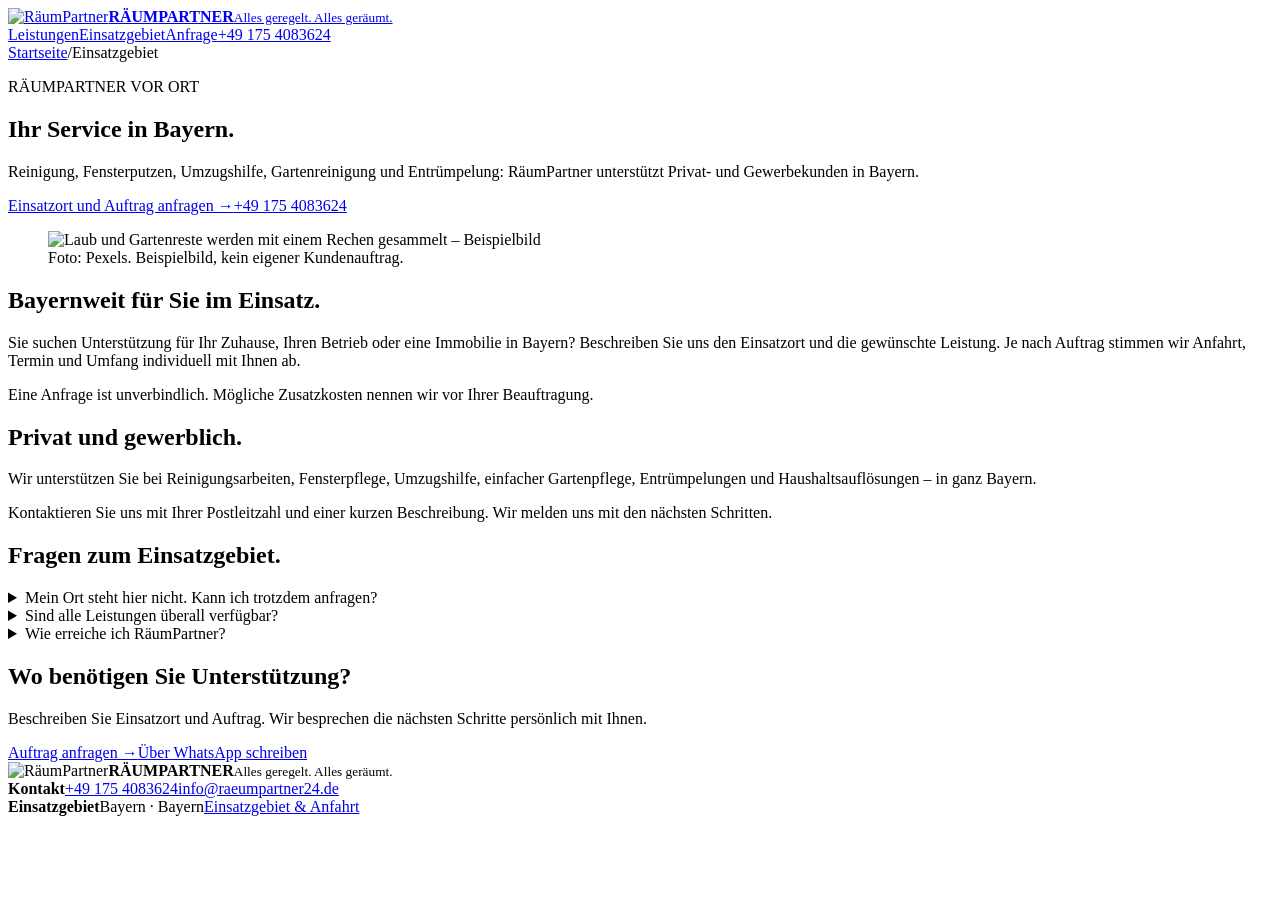
==== src/einsatzgebiet.html @ 55c734ad "Update service area to Bavaria and add cleaning services" ====
<!DOCTYPE html>

<html lang="de"><head><meta charset="utf-8"/><meta content="width=device-width,initial-scale=1" name="viewport"/><title>Einsatzgebiet Bayern | RäumPartner</title><meta content="RäumPartner in Bayern: Reinigung, Fensterputzen, Umzug, Gartenpflege und Entrümpelung anfragen." name="description"/><meta content="index,follow,max-image-preview:large" name="robots"/><link href="https://raeumpartner24.de/einsatzgebiet.html" rel="canonical"/><link href="/favicon.svg" rel="icon" sizes="any" type="image/svg+xml"/><link href="/styles.css" rel="stylesheet"/><link href="/seo.css" rel="stylesheet"/><link href="/services.css" rel="stylesheet"/><meta content="website" property="og:type"/><meta content="RäumPartner" property="og:site_name"/><meta content="de_DE" property="og:locale"/><meta content="Einsatzgebiet Bayern | RäumPartner" property="og:title"/><meta content="RäumPartner in Bayern: Reinigung, Fensterputzen, Umzug, Gartenpflege und Entrümpelung anfragen." property="og:description"/><meta content="https://raeumpartner24.de/einsatzgebiet.html" property="og:url"/><meta content="https://raeumpartner24.de/foto-garten-1280.svg" property="og:image"/><script type="application/ld+json">{"@context":"https://schema.org","@graph":[{"@type":"Organization","@id":"https://raeumpartner24.de/#business","name":"RäumPartner","alternateName":["Raeumpartner","Raumpartner","RP","RP Reinigung"],"url":"https://raeumpartner24.de/","telephone":"+491754083624","email":"info@raeumpartner24.de","logo":{"@type":"ImageObject","url":"https://raeumpartner24.de/rp-logo-transparent.svg","width":512,"height":512},"areaServed":[{"@type":"AdministrativeArea","name":"Bayern"}],"contactPoint":{"@type":"ContactPoint","telephone":"+491754083624","email":"info@raeumpartner24.de","contactType":"customer enquiries"}},{"@type":"WebSite","@id":"https://raeumpartner24.de/#website","url":"https://raeumpartner24.de/","name":"RäumPartner","inLanguage":"de","publisher":{"@id":"https://raeumpartner24.de/#business"},"alternateName":["RP","RP Reinigung"]},{"@type":"WebPage","@id":"https://raeumpartner24.de/einsatzgebiet.html#webpage","url":"https://raeumpartner24.de/einsatzgebiet.html","name":"Einsatzgebiet Bayern | RäumPartner","description":"RäumPartner in Bayern: Reinigung, Fensterputzen, Umzug, Gartenpflege und Entrümpelung anfragen.","inLanguage":"de","isPartOf":{"@id":"https://raeumpartner24.de/#website"}},{"@type":"BreadcrumbList","itemListElement":[{"@type":"ListItem","position":1,"name":"Startseite","item":"https://raeumpartner24.de/"},{"@type":"ListItem","position":2,"name":"Einsatzgebiet","item":"https://raeumpartner24.de/einsatzgebiet.html"}]}]}</script></head><body><header>
<a class="logo" href="/"><img alt="RäumPartner" src="rp-logo-transparent.svg"/><span><b>RÄUM<span>PARTNER</span></b><small>Alles geregelt. Alles geräumt.</small></span></a>
<nav><a href="/#leistungen">Leistungen</a><a href="/#einsatzgebiet">Einsatzgebiet</a><a href="/#anfrage">Anfrage</a><a class="call" href="tel:+491754083624">+49 175 4083624</a></nav>
</header><main><section class="service-intro"><div><nav aria-label="Brotkrümelnavigation" class="breadcrumbs"><a href="/">Startseite</a><span>/</span><span>Einsatzgebiet</span></nav><p class="eyebrow">RÄUMPARTNER VOR ORT</p><h1>Ihr Service in Bayern.</h1><p class="intro-text">Reinigung, Fensterputzen, Umzugshilfe, Gartenreinigung und Entrümpelung: RäumPartner unterstützt Privat- und Gewerbekunden in Bayern.</p><div class="cta-row"><a class="gold" href="/#anfrage">Einsatzort und Auftrag anfragen →</a><a class="text-link" href="tel:+491754083624">+49 175 4083624</a></div></div><figure><img alt="Laub und Gartenreste werden mit einem Rechen gesammelt – Beispielbild" decoding="async" fetchpriority="high" height="853" sizes="(max-width:760px) 100vw, 50vw" src="/foto-garten-1280.svg" srcset="/foto-garten-640.svg 640w, /foto-garten-1280.svg 1280w" width="1280"/><figcaption>Foto: Pexels. Beispielbild, kein eigener Kundenauftrag.</figcaption></figure></section><section class="service-content"><article><h2>Bayernweit für Sie im Einsatz.</h2><p>Sie suchen Unterstützung für Ihr Zuhause, Ihren Betrieb oder eine Immobilie in Bayern? Beschreiben Sie uns den Einsatzort und die gewünschte Leistung. Je nach Auftrag stimmen wir Anfahrt, Termin und Umfang individuell mit Ihnen ab.</p><p>Eine Anfrage ist unverbindlich. Mögliche Zusatzkosten nennen wir vor Ihrer Beauftragung.</p></article><article><h2>Privat und gewerblich.</h2><p>Wir unterstützen Sie bei Reinigungsarbeiten, Fensterpflege, Umzugshilfe, einfacher Gartenpflege, Entrümpelungen und Haushaltsauflösungen – in ganz Bayern.</p><p>Kontaktieren Sie uns mit Ihrer Postleitzahl und einer kurzen Beschreibung. Wir melden uns mit den nächsten Schritten.</p></article></section><section class="service-content faq"><h2>Fragen zum Einsatzgebiet.</h2><details><summary>Mein Ort steht hier nicht. Kann ich trotzdem anfragen?</summary><p>Ja. Die genannten Orte sind Beispiele für die Einsatzbereiche. Teilen Sie uns Postleitzahl, Ort und die gewünschte Leistung mit. Wir prüfen Anfahrt und Verfügbarkeit für Ihren Auftrag.</p></details><details><summary>Sind alle Leistungen überall verfügbar?</summary><p>Die Umsetzung hängt vom Auftrag, der sicheren Erreichbarkeit und der verfügbaren Ausstattung ab. Umfang und Einsatzort bestätigen wir individuell. Für regelmäßige Termine klären wir außerdem den gewünschten Rhythmus.</p></details><details><summary>Wie erreiche ich RäumPartner?</summary><p>Nutzen Sie das Anfrageformular, WhatsApp oder rufen Sie unter +49 175 4083624 an. Alternativ können Sie an info@raeumpartner24.de schreiben. Im Formular genügt eine kurze Beschreibung Ihres Vorhabens.</p></details></section><section class="service-contact"><h2>Wo benötigen Sie Unterstützung?</h2><p>Beschreiben Sie Einsatzort und Auftrag. Wir besprechen die nächsten Schritte persönlich mit Ihnen.</p><div class="cta-row"><a class="gold" href="/#anfrage">Auftrag anfragen →</a><a class="ghost" href="https://wa.me/491754083624">Über WhatsApp schreiben</a></div></section></main><footer><div class="logo"><img alt="RäumPartner" src="rp-logo-transparent.svg"/><span><b>RÄUM<span>PARTNER</span></b><small>Alles geregelt. Alles geräumt.</small></span></div><div><b>Kontakt</b><a href="tel:+491754083624">+49 175 4083624</a><a href="mailto:info@raeumpartner24.de">info@raeumpartner24.de</a></div><div><b>Einsatzgebiet</b><span>Bayern · </span><span>Bayern</span><a href="/einsatzgebiet.html">Einsatzgebiet &amp; Anfahrt</a></div></footer></body></html>
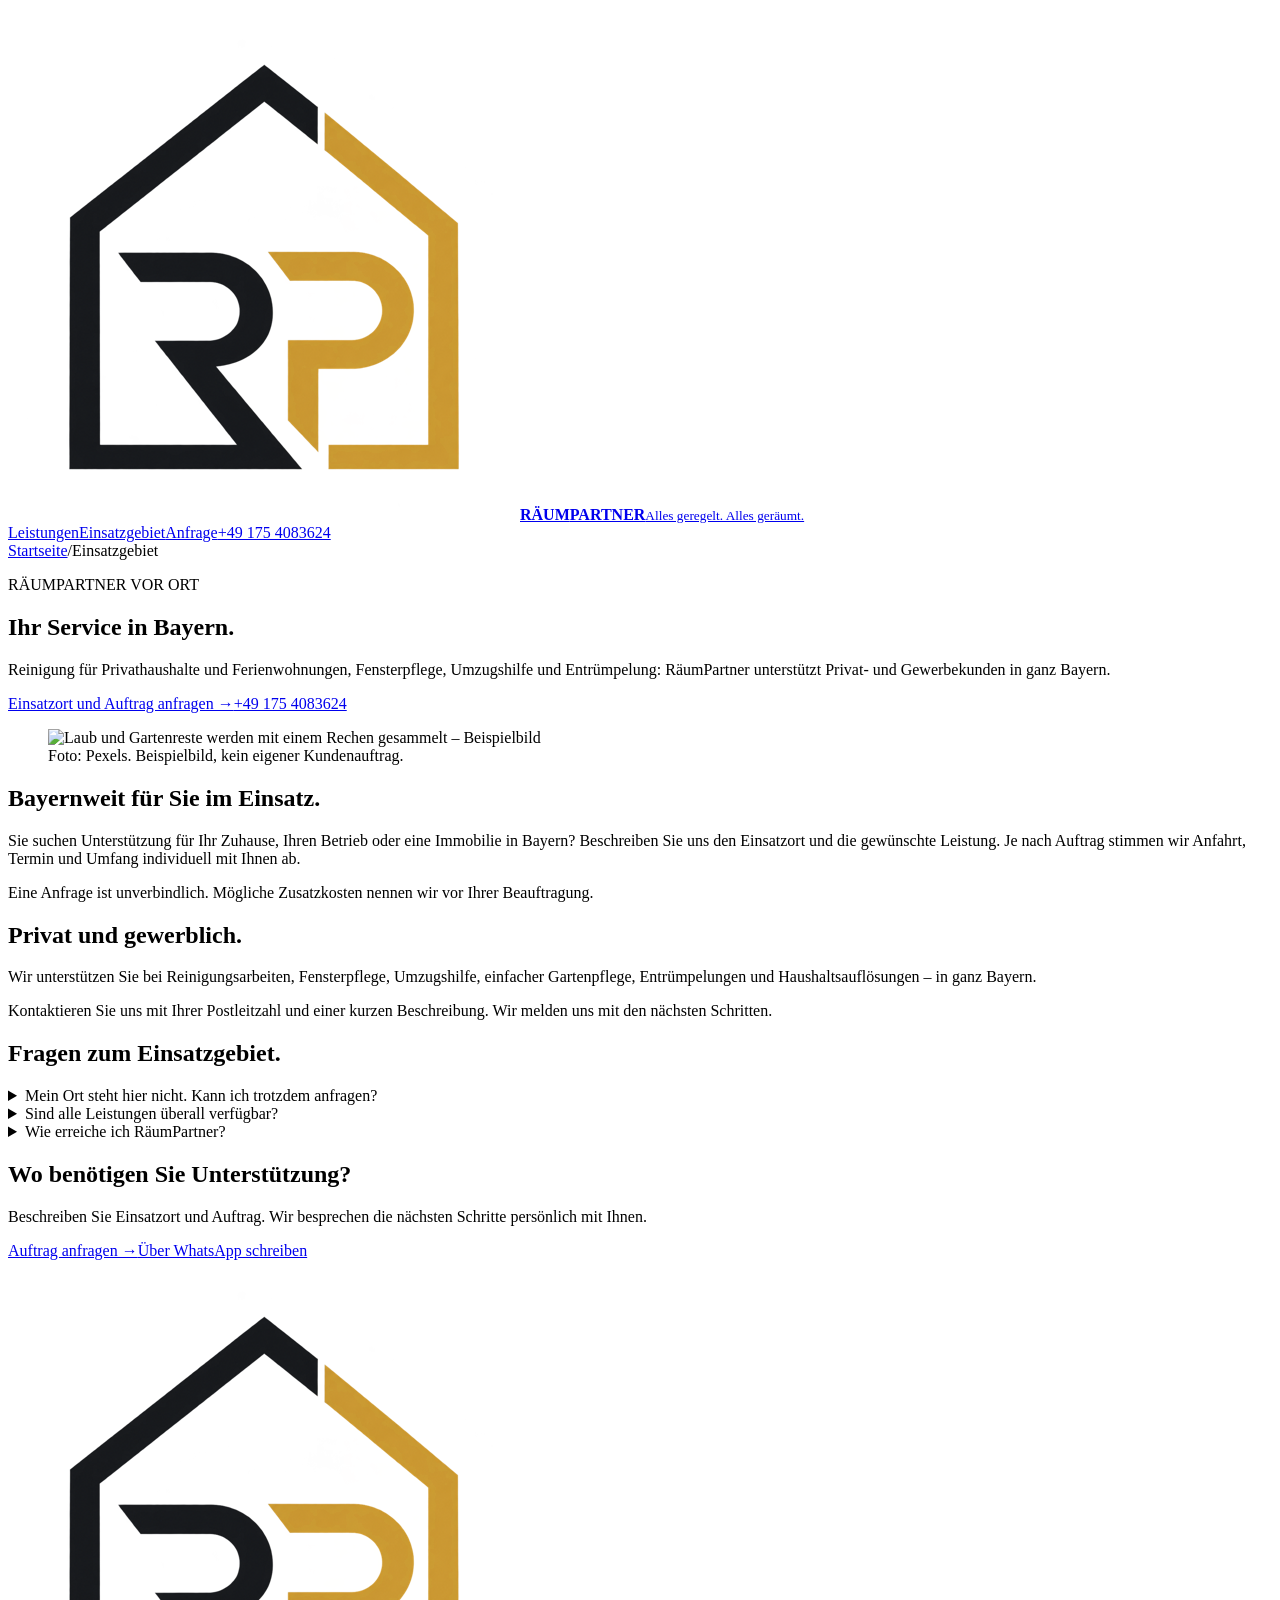
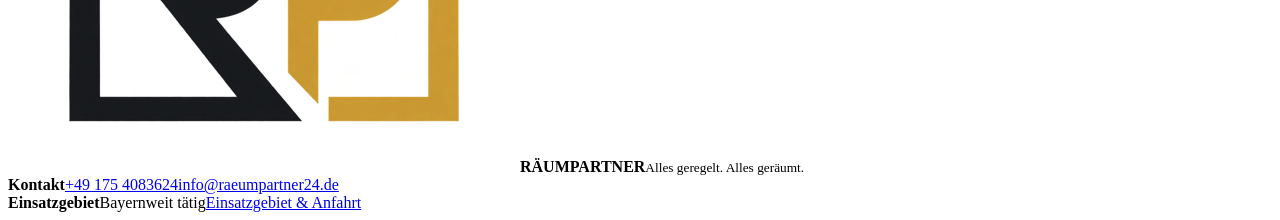
==== commit 102dfa8a: "Polish Bavaria service area copy" ====
--- a/src/einsatzgebiet.html
+++ b/src/einsatzgebiet.html
@@ -3,4 +3,4 @@
 <html lang="de"><head><meta charset="utf-8"/><meta content="width=device-width,initial-scale=1" name="viewport"/><title>Einsatzgebiet Bayern | RäumPartner</title><meta content="RäumPartner in Bayern: Reinigung, Fensterputzen, Umzug, Gartenpflege und Entrümpelung anfragen." name="description"/><meta content="index,follow,max-image-preview:large" name="robots"/><link href="https://raeumpartner24.de/einsatzgebiet.html" rel="canonical"/><link href="/favicon.svg" rel="icon" sizes="any" type="image/svg+xml"/><link href="/styles.css" rel="stylesheet"/><link href="/seo.css" rel="stylesheet"/><link href="/services.css" rel="stylesheet"/><meta content="website" property="og:type"/><meta content="RäumPartner" property="og:site_name"/><meta content="de_DE" property="og:locale"/><meta content="Einsatzgebiet Bayern | RäumPartner" property="og:title"/><meta content="RäumPartner in Bayern: Reinigung, Fensterputzen, Umzug, Gartenpflege und Entrümpelung anfragen." property="og:description"/><meta content="https://raeumpartner24.de/einsatzgebiet.html" property="og:url"/><meta content="https://raeumpartner24.de/foto-garten-1280.svg" property="og:image"/><script type="application/ld+json">{"@context":"https://schema.org","@graph":[{"@type":"Organization","@id":"https://raeumpartner24.de/#business","name":"RäumPartner","alternateName":["Raeumpartner","Raumpartner","RP","RP Reinigung"],"url":"https://raeumpartner24.de/","telephone":"+491754083624","email":"info@raeumpartner24.de","logo":{"@type":"ImageObject","url":"https://raeumpartner24.de/rp-logo-transparent.svg","width":512,"height":512},"areaServed":[{"@type":"AdministrativeArea","name":"Bayern"}],"contactPoint":{"@type":"ContactPoint","telephone":"+491754083624","email":"info@raeumpartner24.de","contactType":"customer enquiries"}},{"@type":"WebSite","@id":"https://raeumpartner24.de/#website","url":"https://raeumpartner24.de/","name":"RäumPartner","inLanguage":"de","publisher":{"@id":"https://raeumpartner24.de/#business"},"alternateName":["RP","RP Reinigung"]},{"@type":"WebPage","@id":"https://raeumpartner24.de/einsatzgebiet.html#webpage","url":"https://raeumpartner24.de/einsatzgebiet.html","name":"Einsatzgebiet Bayern | RäumPartner","description":"RäumPartner in Bayern: Reinigung, Fensterputzen, Umzug, Gartenpflege und Entrümpelung anfragen.","inLanguage":"de","isPartOf":{"@id":"https://raeumpartner24.de/#website"}},{"@type":"BreadcrumbList","itemListElement":[{"@type":"ListItem","position":1,"name":"Startseite","item":"https://raeumpartner24.de/"},{"@type":"ListItem","position":2,"name":"Einsatzgebiet","item":"https://raeumpartner24.de/einsatzgebiet.html"}]}]}</script></head><body><header>
 <a class="logo" href="/"><img alt="RäumPartner" src="rp-logo-transparent.svg"/><span><b>RÄUM<span>PARTNER</span></b><small>Alles geregelt. Alles geräumt.</small></span></a>
 <nav><a href="/#leistungen">Leistungen</a><a href="/#einsatzgebiet">Einsatzgebiet</a><a href="/#anfrage">Anfrage</a><a class="call" href="tel:+491754083624">+49 175 4083624</a></nav>
-</header><main><section class="service-intro"><div><nav aria-label="Brotkrümelnavigation" class="breadcrumbs"><a href="/">Startseite</a><span>/</span><span>Einsatzgebiet</span></nav><p class="eyebrow">RÄUMPARTNER VOR ORT</p><h1>Ihr Service in Bayern.</h1><p class="intro-text">Reinigung, Fensterputzen, Umzugshilfe, Gartenreinigung und Entrümpelung: RäumPartner unterstützt Privat- und Gewerbekunden in Bayern.</p><div class="cta-row"><a class="gold" href="/#anfrage">Einsatzort und Auftrag anfragen →</a><a class="text-link" href="tel:+491754083624">+49 175 4083624</a></div></div><figure><img alt="Laub und Gartenreste werden mit einem Rechen gesammelt – Beispielbild" decoding="async" fetchpriority="high" height="853" sizes="(max-width:760px) 100vw, 50vw" src="/foto-garten-1280.svg" srcset="/foto-garten-640.svg 640w, /foto-garten-1280.svg 1280w" width="1280"/><figcaption>Foto: Pexels. Beispielbild, kein eigener Kundenauftrag.</figcaption></figure></section><section class="service-content"><article><h2>Bayernweit für Sie im Einsatz.</h2><p>Sie suchen Unterstützung für Ihr Zuhause, Ihren Betrieb oder eine Immobilie in Bayern? Beschreiben Sie uns den Einsatzort und die gewünschte Leistung. Je nach Auftrag stimmen wir Anfahrt, Termin und Umfang individuell mit Ihnen ab.</p><p>Eine Anfrage ist unverbindlich. Mögliche Zusatzkosten nennen wir vor Ihrer Beauftragung.</p></article><article><h2>Privat und gewerblich.</h2><p>Wir unterstützen Sie bei Reinigungsarbeiten, Fensterpflege, Umzugshilfe, einfacher Gartenpflege, Entrümpelungen und Haushaltsauflösungen – in ganz Bayern.</p><p>Kontaktieren Sie uns mit Ihrer Postleitzahl und einer kurzen Beschreibung. Wir melden uns mit den nächsten Schritten.</p></article></section><section class="service-content faq"><h2>Fragen zum Einsatzgebiet.</h2><details><summary>Mein Ort steht hier nicht. Kann ich trotzdem anfragen?</summary><p>Ja. Die genannten Orte sind Beispiele für die Einsatzbereiche. Teilen Sie uns Postleitzahl, Ort und die gewünschte Leistung mit. Wir prüfen Anfahrt und Verfügbarkeit für Ihren Auftrag.</p></details><details><summary>Sind alle Leistungen überall verfügbar?</summary><p>Die Umsetzung hängt vom Auftrag, der sicheren Erreichbarkeit und der verfügbaren Ausstattung ab. Umfang und Einsatzort bestätigen wir individuell. Für regelmäßige Termine klären wir außerdem den gewünschten Rhythmus.</p></details><details><summary>Wie erreiche ich RäumPartner?</summary><p>Nutzen Sie das Anfrageformular, WhatsApp oder rufen Sie unter +49 175 4083624 an. Alternativ können Sie an info@raeumpartner24.de schreiben. Im Formular genügt eine kurze Beschreibung Ihres Vorhabens.</p></details></section><section class="service-contact"><h2>Wo benötigen Sie Unterstützung?</h2><p>Beschreiben Sie Einsatzort und Auftrag. Wir besprechen die nächsten Schritte persönlich mit Ihnen.</p><div class="cta-row"><a class="gold" href="/#anfrage">Auftrag anfragen →</a><a class="ghost" href="https://wa.me/491754083624">Über WhatsApp schreiben</a></div></section></main><footer><div class="logo"><img alt="RäumPartner" src="rp-logo-transparent.svg"/><span><b>RÄUM<span>PARTNER</span></b><small>Alles geregelt. Alles geräumt.</small></span></div><div><b>Kontakt</b><a href="tel:+491754083624">+49 175 4083624</a><a href="mailto:info@raeumpartner24.de">info@raeumpartner24.de</a></div><div><b>Einsatzgebiet</b><span>Bayern · </span><span>Bayern</span><a href="/einsatzgebiet.html">Einsatzgebiet &amp; Anfahrt</a></div></footer></body></html>+</header><main><section class="service-intro"><div><nav aria-label="Brotkrümelnavigation" class="breadcrumbs"><a href="/">Startseite</a><span>/</span><span>Einsatzgebiet</span></nav><p class="eyebrow">RÄUMPARTNER VOR ORT</p><h1>Ihr Service in Bayern.</h1><p class="intro-text">Reinigung für Privathaushalte und Ferienwohnungen, Fensterpflege, Umzugshilfe und Entrümpelung: RäumPartner unterstützt Privat- und Gewerbekunden in ganz Bayern.</p><div class="cta-row"><a class="gold" href="/#anfrage">Einsatzort und Auftrag anfragen →</a><a class="text-link" href="tel:+491754083624">+49 175 4083624</a></div></div><figure><img alt="Laub und Gartenreste werden mit einem Rechen gesammelt – Beispielbild" decoding="async" fetchpriority="high" height="853" sizes="(max-width:760px) 100vw, 50vw" src="/foto-garten-1280.svg" srcset="/foto-garten-640.svg 640w, /foto-garten-1280.svg 1280w" width="1280"/><figcaption>Foto: Pexels. Beispielbild, kein eigener Kundenauftrag.</figcaption></figure></section><section class="service-content"><article><h2>Bayernweit für Sie im Einsatz.</h2><p>Sie suchen Unterstützung für Ihr Zuhause, Ihren Betrieb oder eine Immobilie in Bayern? Beschreiben Sie uns den Einsatzort und die gewünschte Leistung. Je nach Auftrag stimmen wir Anfahrt, Termin und Umfang individuell mit Ihnen ab.</p><p>Eine Anfrage ist unverbindlich. Mögliche Zusatzkosten nennen wir vor Ihrer Beauftragung.</p></article><article><h2>Privat und gewerblich.</h2><p>Wir unterstützen Sie bei Reinigungsarbeiten, Fensterpflege, Umzugshilfe, einfacher Gartenpflege, Entrümpelungen und Haushaltsauflösungen – in ganz Bayern.</p><p>Kontaktieren Sie uns mit Ihrer Postleitzahl und einer kurzen Beschreibung. Wir melden uns mit den nächsten Schritten.</p></article></section><section class="service-content faq"><h2>Fragen zum Einsatzgebiet.</h2><details><summary>Mein Ort steht hier nicht. Kann ich trotzdem anfragen?</summary><p>Ja. Wir sind in ganz Bayern tätig. Teilen Sie uns Postleitzahl, Ort und die gewünschte Leistung mit. Wir prüfen Anfahrt und Verfügbarkeit für Ihren Auftrag.</p></details><details><summary>Sind alle Leistungen überall verfügbar?</summary><p>Die Umsetzung hängt vom Auftrag, der sicheren Erreichbarkeit und der verfügbaren Ausstattung ab. Umfang und Einsatzort bestätigen wir individuell. Für regelmäßige Termine klären wir außerdem den gewünschten Rhythmus.</p></details><details><summary>Wie erreiche ich RäumPartner?</summary><p>Nutzen Sie das Anfrageformular, WhatsApp oder rufen Sie unter +49 175 4083624 an. Alternativ können Sie an info@raeumpartner24.de schreiben. Im Formular genügt eine kurze Beschreibung Ihres Vorhabens.</p></details></section><section class="service-contact"><h2>Wo benötigen Sie Unterstützung?</h2><p>Beschreiben Sie Einsatzort und Auftrag. Wir besprechen die nächsten Schritte persönlich mit Ihnen.</p><div class="cta-row"><a class="gold" href="/#anfrage">Auftrag anfragen →</a><a class="ghost" href="https://wa.me/491754083624">Über WhatsApp schreiben</a></div></section></main><footer><div class="logo"><img alt="RäumPartner" src="rp-logo-transparent.svg"/><span><b>RÄUM<span>PARTNER</span></b><small>Alles geregelt. Alles geräumt.</small></span></div><div><b>Kontakt</b><a href="tel:+491754083624">+49 175 4083624</a><a href="mailto:info@raeumpartner24.de">info@raeumpartner24.de</a></div><div><b>Einsatzgebiet</b><span>Bayernweit tätig</span><a href="/einsatzgebiet.html">Einsatzgebiet &amp; Anfahrt</a></div></footer></body></html>
